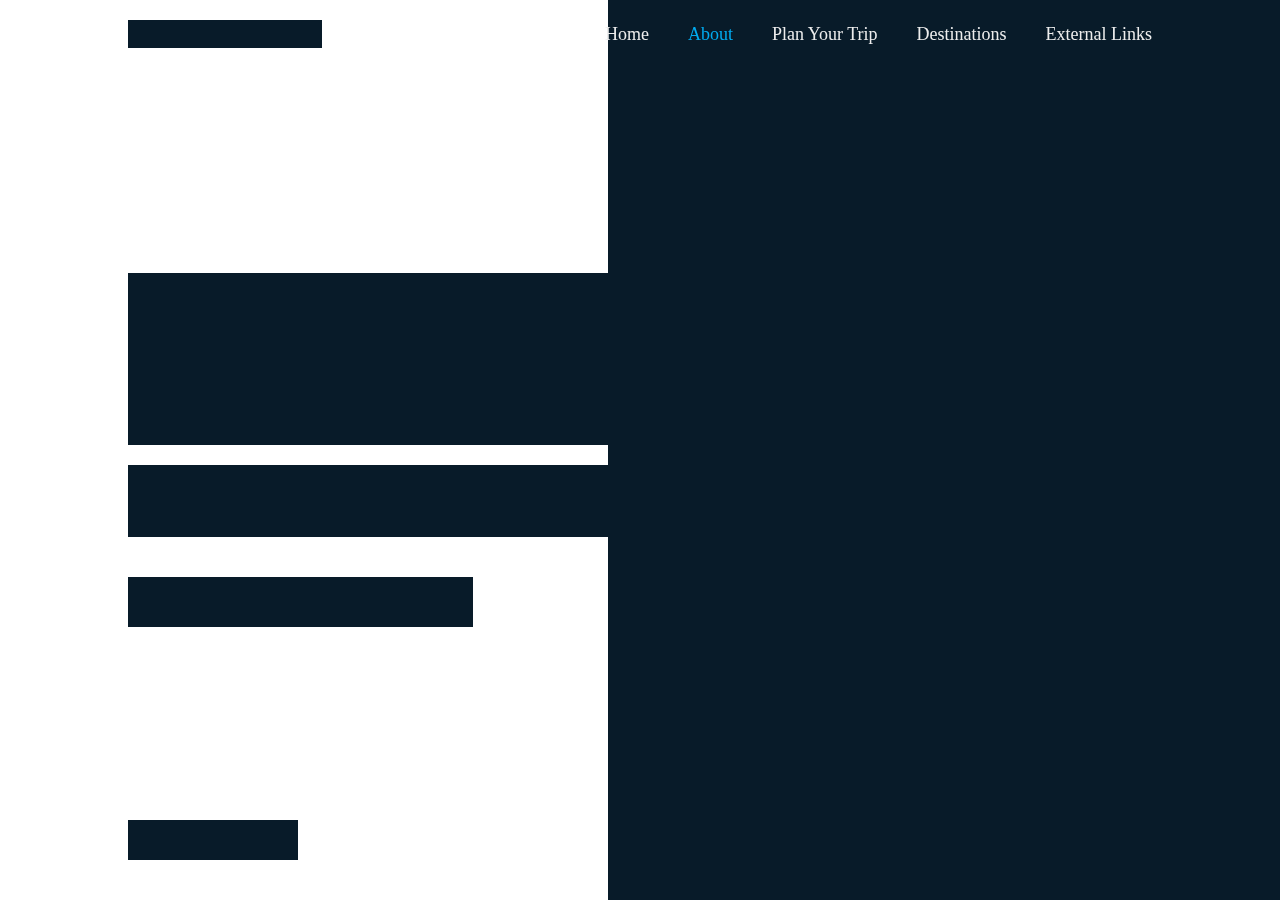
==== about.html @ 4567bcb5 "Add files via upload" ====
<!DOCTYPE html>
<html lang="en">

<head>
  <meta charset="UTF-8" />
  <meta http-equiv="X-UA-Compatible" content="IE=edge" />
  <meta name="viewport" content="width=device-width, initial-scale=1.0" />
  <title>Personal Portfolio</title>
  <link rel="stylesheet" href="style.css" />
  <link href="https://unpkg.com/boxicons@2.1.4/css/boxicons.min.css" rel="stylesheet">
</head>

<body>
  <header class="header">
    <a href="#" class="logo">Travel Adventure.</a>
    <nav class="navbar">
      <a href="#" >Home</a>
      <a href="#"class="active">About</a>
      <a href="#">Plan Your Trip</a>
      <a href="#">Destinations</a>
      <a href="#">External Links</a>

    </nav>
  </header>
  <section class="home">
    <div class="home-content">
      <h1>Welcome to Travel Adventure</h1>
      <h3>Your One-Stop Travel Guide</h3>
      <p>
        Discover your next adventure with our comprehensive travel guides, offering expert tips, detailed itineraries,
        and insider recommendations for destinations around the world. Whether you're exploring bustling cities or
        hidden gems, we help you plan unforgettable trips with ease.
      </p>
      <div class="btn-box">
        <a href="#">Plan Your Trip</a>
        <a href="#">Learn More</a>
      </div>
    </div>
    <div class="home-sci">
      <a href="#"><i class='bx bxl-facebook'></i></a>
      <a href="#"><i class='bx bxl-twitter'></i></a>
      <a href="#"><i class='bx bxl-linkedin'></i></a>
    </div>
    <span class="home-imgHover"></span>
  </section>
</body>

</html>
---- style.css ----
/* body {
    font-family: Arial, sans-serif;
}

.banner {
    text-align: center;
    padding: 20px;
    background-color: #f8f9fa;
}

nav {
    background-color: #007bff;
}

.navbar-nav .nav-link {
    color: white !important;
}

footer {
    text-align: center;
    padding: 10px;
    background-color: #f8f9fa;
}

footer p {
    margin: 0;
}

@media (max-width: 768px) {
    .navbar-nav {
        text-align: center;
    }
} */
@import url("https://fonts.googleapis.com/css2?family=Poppins:wght@300;400;50;600;700;800;900&display=swap");
* {
    margin: 0;
    padding: 0;
    box-sizing: border-box;
    font-family: 'Poppins' + sans-serif;
}
body{
    color: #ededed
}
.header {
    position: fixed;
    top: 0;
    left: 0;
    width: 100%;
    padding: 20px 10%;
    background-color: transparent;
    display: flex;
    justify-content: space-between;
    align-items: center;
    z-index: 100;
}
.logo{
    position: relative;
    font-size: 25px;
    color: #ededed;
    text-decoration: none;
    font-weight: 600;
}
.logo::before{
    content: '';
    position: absolute;
    top: 0;
    right: 0;
    width: 100%;
    height: 100%;
    background: #081b29;
    animation: showRight 1s ease forwards;
    animation-delay: .4s;
}
.navbar a{
    font-size: 18px;
    color: #ededed;
    text-decoration: none;
    font-weight: 500;
    margin-left: 35px;
    transition: .3s;
}
.navbar a:hover ,
.navbar a.active{
    color: #00abf0;
}
.home{
height: 100vh;
background: url('home.png') no-repeat;
background-size: cover;
background-position: center;
display: flex;
align-items: center;
padding: 0 10%;
}
.home-content{
    max-width: 600px;
}
.home-content h1{
    position: relative;
    font-size: 56px;
    font-weight: 700;
    line-height: 1.2;
}
.home h1::before{
    content: '';
    position: absolute;
    top: 0;
    right: 0;
    width: 100%;
    height: 100%;
    background: #081b29;
    animation: showRight 1s ease forwards;
    animation-delay: 1s;
}
.home-content h3{
    position: relative;
    font-size: 32px;
    font-weight: 700;
    color: #00abf0;
}
.home h3::before{
    content: '';
    position: absolute;
    top: 0;
    right: 0;
    width: 100%;
    height: 100%;
    background: #081b29;
    animation: showRight 1s ease forwards;
    animation-delay: 1.3s;
}
.home-content p{
    position: relative;
    font-size: 16px;
    margin: 20px 0 40px;
}
.home p::before{
    content: '';
    position: absolute;
    top: 0;
    right: 0;
    width: 100%;
    height: 100%;
    background: #081b29;
    animation: showRight 1s ease forwards;
    animation-delay: 1.6s;
}
.home-content .btn-box{
    position: relative;
    display: flex;
    justify-content: space-between;
    width: 345px;
    height: 50px;
}
.home .btn-box::before{
    content: '';
    position: absolute;
    top: 0;
    right: 0;
    width: 100%;
    height: 100%;
    background: #081b29;
    animation: showRight 1s ease forwards;
    animation-delay: 1.9s;
    z-index: 2;
}
.btn-box a{
    position: relative;
    display: inline-flex;
    justify-content: center;
    align-items: center;
    width: 150px;
    height: 100%;
    background: #00abf0;
    border: 2px solid #00abf0;
    border-radius: 8px;
    font-size: 19px;
    color:#081b29;
    text-decoration: none;
    font-weight: 600;
    letter-spacing: 1px;
    z-index: 1;
    overflow: hidden;
    transition: .5s;
}
.btn-box a:hover{
    color: #00abf0
}
.btn-box a:nth-child(2){
    background: #081b29;
    color: #00abf0;
}
.btn-box a:nth-child(2):hover{
    color:#081b29
}
.btn-box a:nth-child(2)::before{
    background: #00abf0;
}
.btn-box a::before{
    content: '';
    position: absolute;
    top: 0;
    left: 0;
    width: 0;
    height: 100%;
    background-color: #081b29;
    z-index: -1;
    transition: .5s;
}
.btn-box a:hover::before{
    width: 100%;
}
.home-sci{
    position: absolute;
    bottom: 40px;
    width: 170px;
    display: flex;
    justify-content:space-between ;
}
.home-sci::before{
    content: '';
    position: absolute;
    top: 0;
    right: 0;
    width: 100%;
    height: 100%;
    background: #081b29;
    animation: showRight 1s ease forwards;
    animation-delay: 2.5s;
    z-index: 2;
}
.home-sci a {
    position: relative;
    display: inline-flex;
    justify-content: center;
    align-items: center;
    width: 40px;
    height: 40px;
    background: transparent;
    border: 2px solid #00abf0;
    border-radius: 50%;
    font-size: 20px;
    color: #00abf0;
    text-decoration: none;
    z-index: 1;
    overflow: hidden;
    transition: .5s;
}
.home-sci a:hover {
    color: #081b29;
}
.home-sci a::before {
    content: '';
    position: absolute;
    top: 0;
    left: 0;
    width: 0;
    height: 100%;
    background: #00abf0;
    z-index: -1;
    transition: .5s;
}
.home-sci a:hover::before{
    width: 100%;
}
.home-imgHover{
    position: absolute;
    top: 0;
    right: 0;
    width: 560px;
    height: 100%;
    background: transparent;
    transition: 3s;
}
.home-imgHover:hover{
    background: #081b29;
    opacity: .8;
}
.home-imgHover::after{
    content: '';
    position: absolute;
    top: 0;
    right: 0;
    width: 120%;
    height: 100%;
    background: #081b29;
    animation: showRight 1s ease forwards;
    animation-delay: 3s;
}
@keyframes showRight{
    100%{
        width: 0;
    }
}
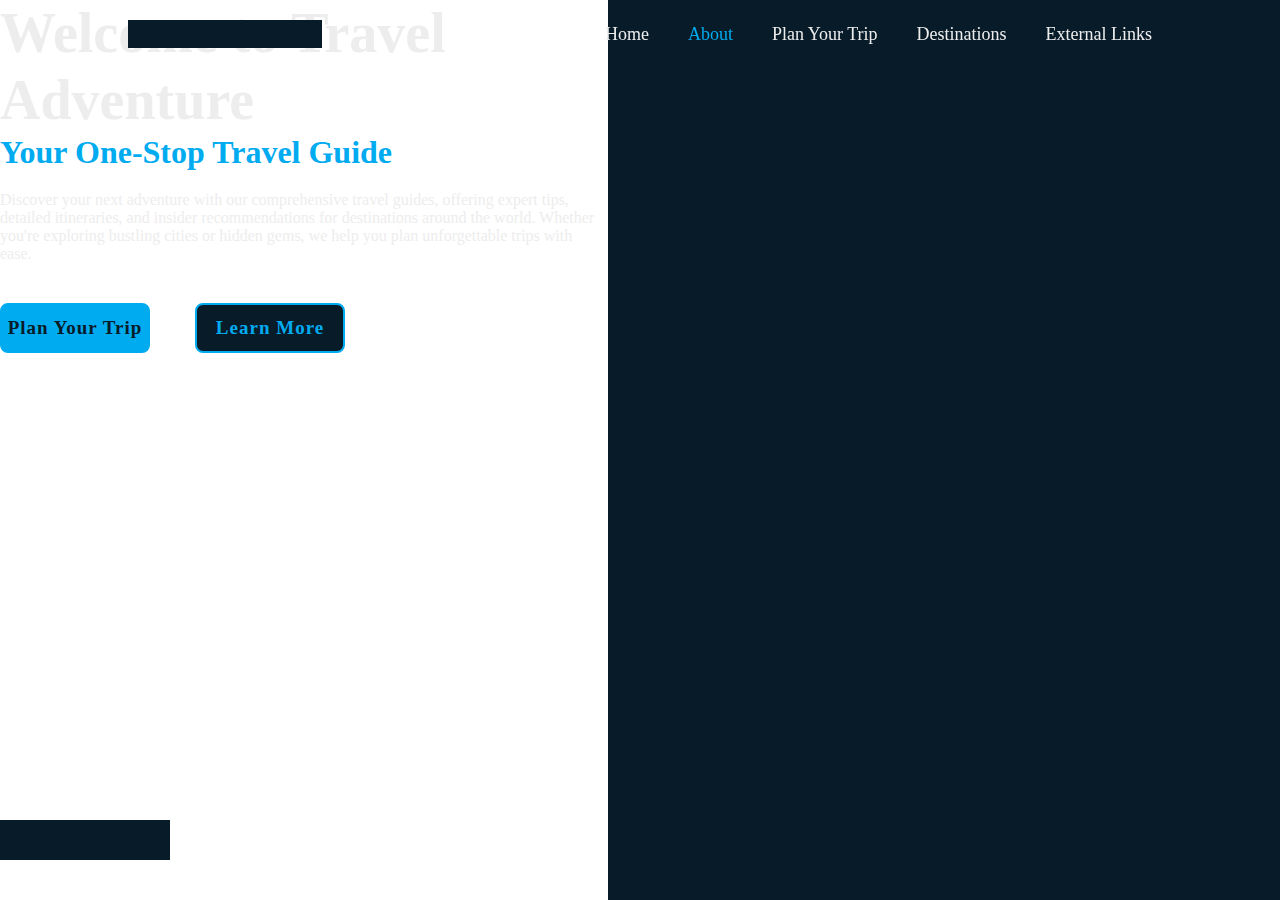
==== commit 04dd16b5: "Add files via upload" ====
--- a/about.html
+++ b/about.html
@@ -14,15 +14,15 @@
   <header class="header">
     <a href="#" class="logo">Travel Adventure.</a>
     <nav class="navbar">
-      <a href="#" >Home</a>
-      <a href="#"class="active">About</a>
-      <a href="#">Plan Your Trip</a>
-      <a href="#">Destinations</a>
-      <a href="#">External Links</a>
+      <a href="index.html" >Home</a>
+      <a href="about.html"class="active">About</a>
+      <a href="form.html">Plan Your Trip</a>
+      <a href="table.html">Destinations</a>
+      <a href="link.html">External Links</a>
 
     </nav>
   </header>
-  <section class="home">
+  <section class="about">
     <div class="home-content">
       <h1>Welcome to Travel Adventure</h1>
       <h3>Your One-Stop Travel Guide</h3>
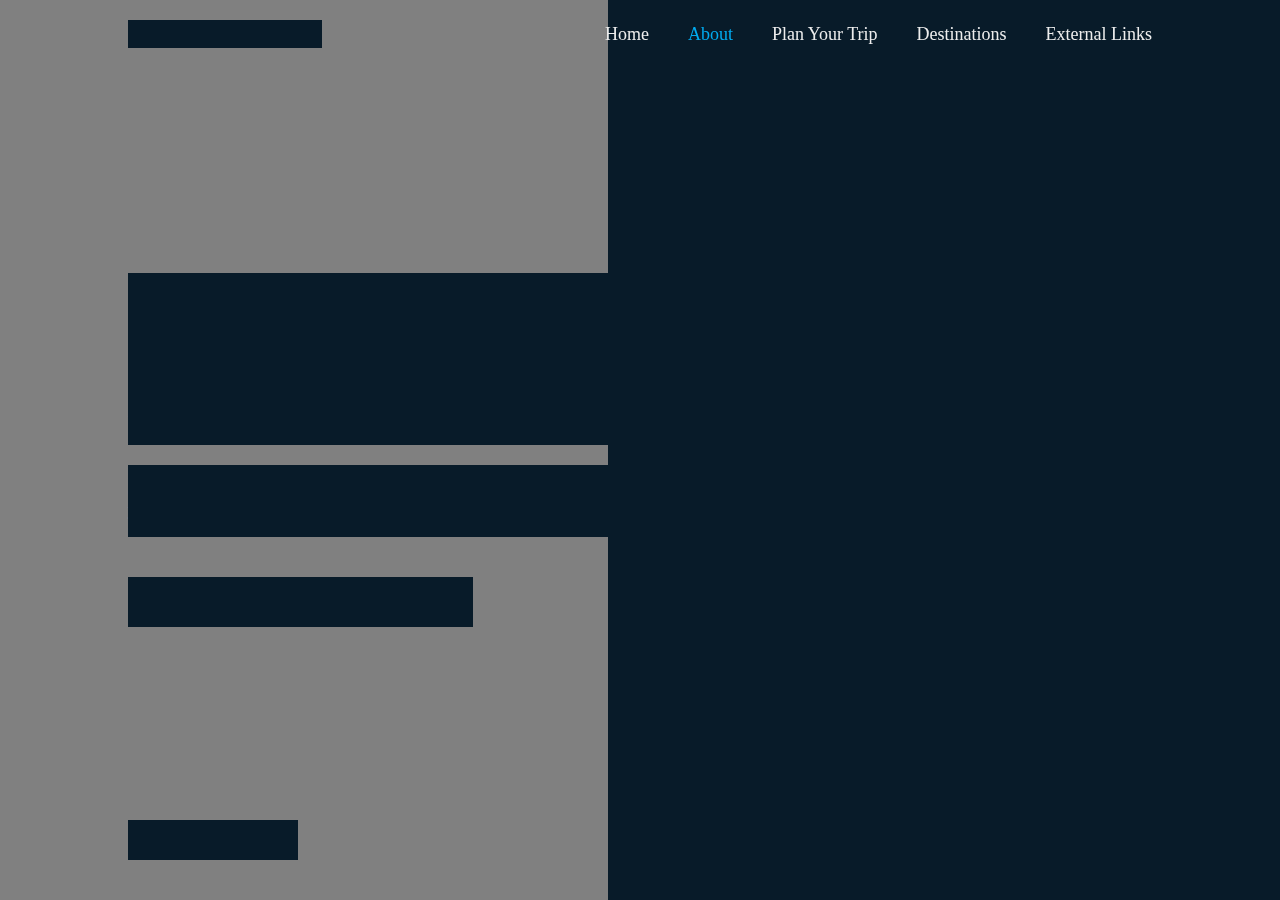
==== commit 631a431d: "Logo to homepage navbar" ====
--- a/about.html
+++ b/about.html
@@ -5,25 +5,24 @@
   <meta charset="UTF-8" />
   <meta http-equiv="X-UA-Compatible" content="IE=edge" />
   <meta name="viewport" content="width=device-width, initial-scale=1.0" />
-  <title>Personal Portfolio</title>
+  <title>About</title>
   <link rel="stylesheet" href="style.css" />
   <link href="https://unpkg.com/boxicons@2.1.4/css/boxicons.min.css" rel="stylesheet">
 </head>
 
 <body>
   <header class="header">
-    <a href="#" class="logo">Travel Adventure.</a>
+    <a href="index.html" class="logo">Travel Adventure.</a>
     <nav class="navbar">
-      <a href="index.html" >Home</a>
-      <a href="about.html"class="active">About</a>
+      <a href="index.html">Home</a>
+      <a href="about.html" class="active">About</a>
       <a href="form.html">Plan Your Trip</a>
       <a href="table.html">Destinations</a>
       <a href="link.html">External Links</a>
-
     </nav>
-  </header>
+</header>
   <section class="about">
-    <div class="home-content">
+    <div class="about-content">
       <h1>Welcome to Travel Adventure</h1>
       <h3>Your One-Stop Travel Guide</h3>
       <p>
--- a/style.css
+++ b/style.css
@@ -92,6 +92,7 @@
 align-items: center;
 padding: 0 10%;
 }
+
 .home-content{
     max-width: 600px;
 }
@@ -183,41 +184,97 @@
     overflow: hidden;
     transition: .5s;
 }
-.btn-box a:hover{
-    color: #00abf0
-}
-.btn-box a:nth-child(2){
-    background: #081b29;
-    color: #00abf0;
-}
-.btn-box a:nth-child(2):hover{
-    color:#081b29
-}
-.btn-box a:nth-child(2)::before{
-    background: #00abf0;
-}
-.btn-box a::before{
-    content: '';
-    position: absolute;
-    top: 0;
-    left: 0;
-    width: 0;
-    height: 100%;
-    background-color: #081b29;
-    z-index: -1;
-    transition: .5s;
-}
-.btn-box a:hover::before{
-    width: 100%;
-}
-.home-sci{
+
+
+.about{
+    height: 100vh;
+    background: gray;
+    background-size: cover;
+    background-position: center;
+    display: flex;
+    align-items: center;
+    padding: 0 10%;
+    }
+ .about-content{
+    max-width: 600px;
+ }
+ .about-content h1{
+    position: relative;
+    font-size: 56px;
+    font-weight: 700;
+    line-height: 1.2;
+ }
+ .about h1::before{
+    content: '';
+    position: absolute;
+    top: 0;
+    right: 0;
+    width: 100%;
+    height: 100%;
+    background: #081b29;
+    animation: showRight 1s ease forwards;
+    animation-delay: 1s;
+ }
+ .about-content h3{
+    position: relative;
+    font-size: 32px;
+    font-weight: 700;
+    color: #00abf0;
+ }
+ .about h3::before{
+    content: '';
+    position: absolute;
+    top: 0;
+    right: 0;
+    width: 100%;
+    height: 100%;
+    background: #081b29;
+    animation: showRight 1s ease forwards;
+    animation-delay: 1.3s;
+ }
+ .about-content p{
+    position: relative;
+    font-size: 16px;
+    margin: 20px 0 40px;
+ }
+ .about p::before{
+    content: '';
+    position: absolute;
+    top: 0;
+    right: 0;
+    width: 100%;
+    height: 100%;
+    background: #081b29;
+    animation: showRight 1s ease forwards;
+    animation-delay: 1.6s;
+ }
+ .about-content .btn-box{
+    position: relative;
+    display: flex;
+    justify-content: space-between;
+    width: 345px;
+    height: 50px;
+ }
+ .about .btn-box::before{
+    content: '';
+    position: absolute;
+    top: 0;
+    right: 0;
+    width: 100%;
+    height: 100%;
+    background: #081b29;
+    animation: showRight 1s ease forwards;
+    animation-delay: 1.9s;
+    z-index: 2;
+ }
+ .about-sci{
     position: absolute;
     bottom: 40px;
     width: 170px;
     display: flex;
     justify-content:space-between ;
-}
-.home-sci::before{
+ }
+ .about-sci::before{
     content: '';
     position: absolute;
     top: 0;
@@ -228,8 +285,8 @@
     animation: showRight 1s ease forwards;
     animation-delay: 2.5s;
     z-index: 2;
-}
-.home-sci a {
+ }
+ .about-sci a {
     position: relative;
     display: inline-flex;
     justify-content: center;
@@ -245,6 +302,112 @@
     z-index: 1;
     overflow: hidden;
     transition: .5s;
+ }
+ .about-sci a:hover {
+    color: #081b29;
+ }
+ .about-sci a::before {
+    content: '';
+    position: absolute;
+    top: 0;
+    left: 0;
+    width: 0;
+    height: 100%;
+    background: #00abf0;
+    z-index: -1;
+    transition: .5s;
+ }
+ .about-sci a:hover::before{
+    width: 100%;
+ }
+ .about-imgHover{
+    position: absolute;
+    top: 0;
+    right: 0;
+    width: 560px;
+    height: 100%;
+    background: transparent;
+    transition: 3s;
+ }
+ .about-imgHover:hover{
+    background: #081b29;
+    opacity: .8;
+ }
+ .about-imgHover::after{
+    content: '';
+    position: absolute;
+    top: 0;
+    right: 0;
+    width: 120%;
+    height: 100%;
+    background: #081b29;
+    animation: showRight 1s ease forwards;
+    animation-delay: 3s;
+ }
+ 
+ 
+.btn-box a:hover{
+    color: #00abf0
+}
+.btn-box a:nth-child(2){
+    background: #081b29;
+    color: #00abf0;
+}
+.btn-box a:nth-child(2):hover{
+    color:#081b29
+}
+.btn-box a:nth-child(2)::before{
+    background: #00abf0;
+}
+.btn-box a::before{
+    content: '';
+    position: absolute;
+    top: 0;
+    left: 0;
+    width: 0;
+    height: 100%;
+    background-color: #081b29;
+    z-index: -1;
+    transition: .5s;
+}
+.btn-box a:hover::before{
+    width: 100%;
+}
+.home-sci{
+    position: absolute;
+    bottom: 40px;
+    width: 170px;
+    display: flex;
+    justify-content:space-between ;
+}
+.home-sci::before{
+    content: '';
+    position: absolute;
+    top: 0;
+    right: 0;
+    width: 100%;
+    height: 100%;
+    background: #081b29;
+    animation: showRight 1s ease forwards;
+    animation-delay: 2.5s;
+    z-index: 2;
+}
+.home-sci a {
+    position: relative;
+    display: inline-flex;
+    justify-content: center;
+    align-items: center;
+    width: 40px;
+    height: 40px;
+    background: transparent;
+    border: 2px solid #00abf0;
+    border-radius: 50%;
+    font-size: 20px;
+    color: #00abf0;
+    text-decoration: none;
+    z-index: 1;
+    overflow: hidden;
+    transition: .5s;
 }
 .home-sci a:hover {
     color: #081b29;
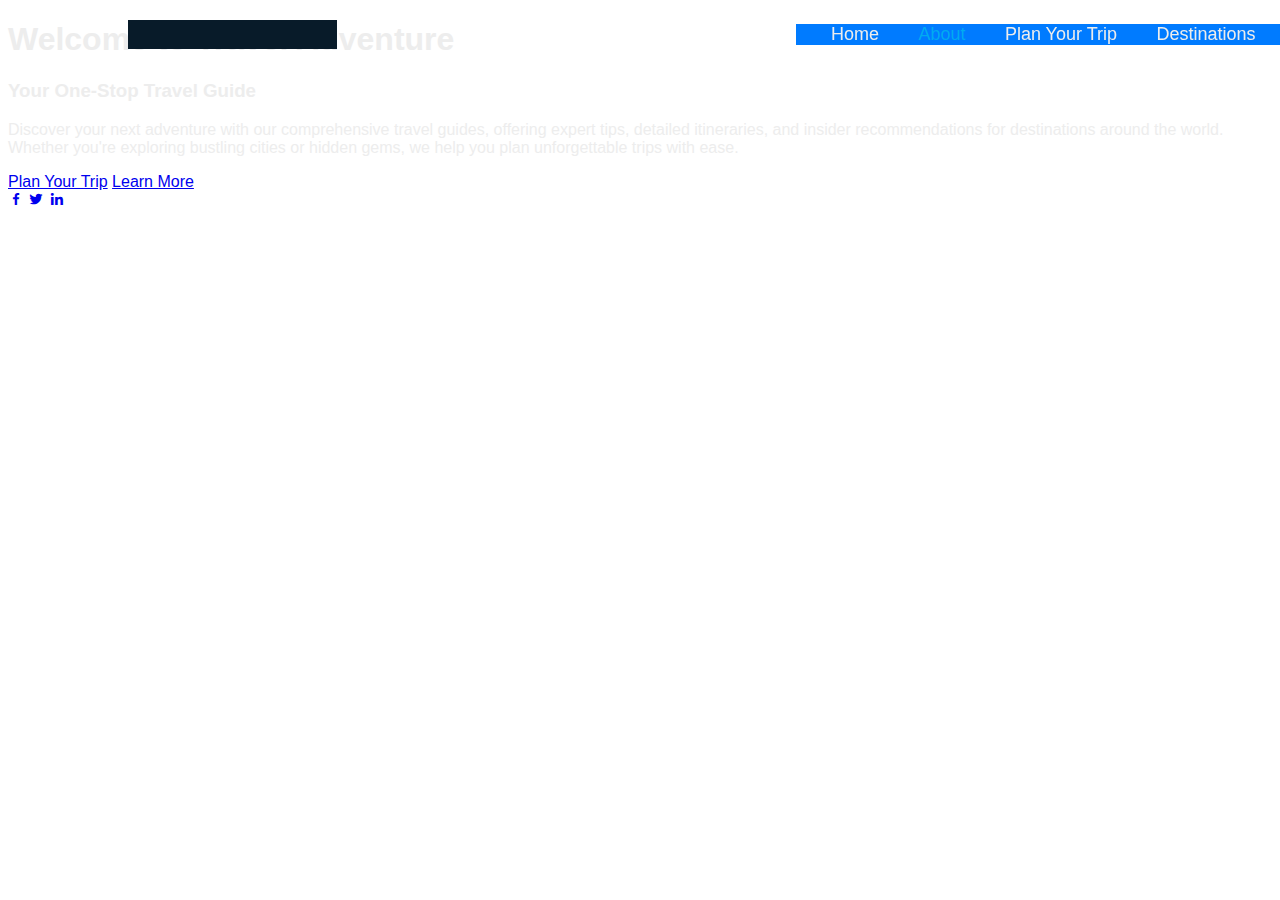
==== commit ae0467da: "Update about.html" ====
--- a/about.html
+++ b/about.html
@@ -6,7 +6,7 @@
   <meta http-equiv="X-UA-Compatible" content="IE=edge" />
   <meta name="viewport" content="width=device-width, initial-scale=1.0" />
   <title>About</title>
-  <link rel="stylesheet" href="style.css" />
+  <link rel="stylesheet" href="styles.css" />
   <link href="https://unpkg.com/boxicons@2.1.4/css/boxicons.min.css" rel="stylesheet">
 </head>
 
@@ -44,4 +44,4 @@
   </section>
 </body>
 
-</html>+</html>
--- a/styles.css
+++ b/styles.css
@@ -0,0 +1,86 @@
+
+ body {
+    font-family: Arial, sans-serif;
+}
+
+.banner {
+    text-align: center;
+    padding: 20px;
+    background-color: #f8f9fa;
+}
+
+nav {
+    background-color: #007bff;
+}
+
+.navbar-nav .nav-link {
+    color: white !important;
+}
+
+footer {
+    text-align: center;
+    padding: 10px;
+    background-color: #f8f9fa;
+}
+
+footer p {
+    margin: 0;
+}
+
+@media (max-width: 768px) {
+    .navbar-nav {
+        text-align: center;
+    }
+} */
+@import url("https://fonts.googleapis.com/css2?family=Poppins:wght@300;400;50;600;700;800;900&display=swap");
+* {
+    margin: 0;
+    padding: 0;
+    box-sizing: border-box;
+    font-family: 'Poppins' + sans-serif;
+}
+body{
+    color: #ededed
+}
+.header {
+    position: fixed;
+    top: 0;
+    left: 0;
+    width: 100%;
+    padding: 20px 10%;
+    background-color: transparent;
+    display: flex;
+    justify-content: space-between;
+    align-items: center;
+    z-index: 100;
+}
+.logo{
+    position: relative;
+    font-size: 25px;
+    color: #ededed;
+    text-decoration: none;
+    font-weight: 600;
+}
+.logo::before{
+    content: '';
+    position: absolute;
+    top: 0;
+    right: 0;
+    width: 100%;
+    height: 100%;
+    background: #081b29;
+    animation: showRight 1s ease forwards;
+    animation-delay: .4s;
+}
+.navbar a{
+    font-size: 18px;
+    color: #ededed;
+    text-decoration: none;
+    font-weight: 500;
+    margin-left: 35px;
+    transition: .3s;
+}
+.navbar a:hover ,
+.navbar a.active{
+    color: #00abf0;
+}
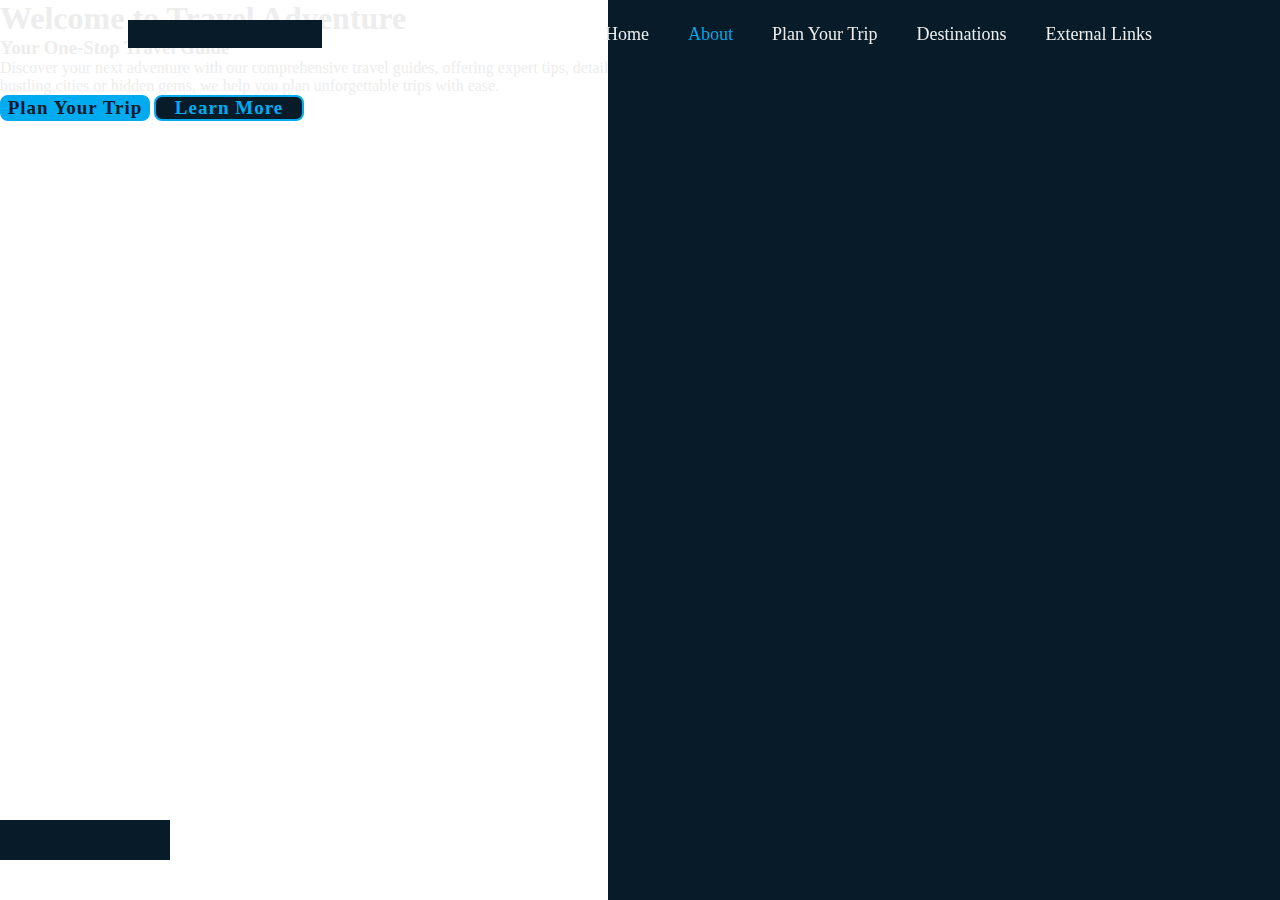
==== commit eb196542: "Update about.html" ====
--- a/about.html
+++ b/about.html
@@ -6,7 +6,7 @@
   <meta http-equiv="X-UA-Compatible" content="IE=edge" />
   <meta name="viewport" content="width=device-width, initial-scale=1.0" />
   <title>About</title>
-  <link rel="stylesheet" href="styles.css" />
+  <link rel="stylesheet" href="style.css" />
   <link href="https://unpkg.com/boxicons@2.1.4/css/boxicons.min.css" rel="stylesheet">
 </head>
 
--- a/style.css
+++ b/style.css
@@ -0,0 +1,262 @@
+
+@import url("https://fonts.googleapis.com/css2?family=Poppins:wght@300;400;50;600;700;800;900&display=swap");
+* {
+    margin: 0;
+    padding: 0;
+    box-sizing: border-box;
+    font-family: 'Poppins' + sans-serif;
+}
+body{
+    color: #ededed
+}
+.header {
+    position: fixed;
+    top: 0;
+    left: 0;
+    width: 100%;
+    padding: 20px 10%;
+    background-color: transparent;
+    display: flex;
+    justify-content: space-between;
+    align-items: center;
+    z-index: 100;
+}
+.logo{
+    position: relative;
+    font-size: 25px;
+    color: #ededed;
+    text-decoration: none;
+    font-weight: 600;
+}
+.logo::before{
+    content: '';
+    position: absolute;
+    top: 0;
+    right: 0;
+    width: 100%;
+    height: 100%;
+    background: #081b29;
+    animation: showRight 1s ease forwards;
+    animation-delay: .4s;
+}
+.navbar a{
+    font-size: 18px;
+    color: #ededed;
+    text-decoration: none;
+    font-weight: 500;
+    margin-left: 35px;
+    transition: .3s;
+}
+.navbar a:hover ,
+.navbar a.active{
+    color: #00abf0;
+}
+.home{
+height: 100vh;
+background: url('home.png') no-repeat;
+background-size: cover;
+background-position: center;
+display: flex;
+align-items: center;
+padding: 0 10%;
+}
+.home-content{
+    max-width: 600px;
+}
+.home-content h1{
+    position: relative;
+    font-size: 56px;
+    font-weight: 700;
+    line-height: 1.2;
+}
+.home h1::before{
+    content: '';
+    position: absolute;
+    top: 0;
+    right: 0;
+    width: 100%;
+    height: 100%;
+    background: #081b29;
+    animation: showRight 1s ease forwards;
+    animation-delay: 1s;
+}
+.home-content h3{
+    position: relative;
+    font-size: 32px;
+    font-weight: 700;
+    color: #00abf0;
+}
+.home h3::before{
+    content: '';
+    position: absolute;
+    top: 0;
+    right: 0;
+    width: 100%;
+    height: 100%;
+    background: #081b29;
+    animation: showRight 1s ease forwards;
+    animation-delay: 1.3s;
+}
+.home-content p{
+    position: relative;
+    font-size: 16px;
+    margin: 20px 0 40px;
+}
+.home p::before{
+    content: '';
+    position: absolute;
+    top: 0;
+    right: 0;
+    width: 100%;
+    height: 100%;
+    background: #081b29;
+    animation: showRight 1s ease forwards;
+    animation-delay: 1.6s;
+}
+.home-content .btn-box{
+    position: relative;
+    display: flex;
+    justify-content: space-between;
+    width: 345px;
+    height: 50px;
+}
+.home .btn-box::before{
+    content: '';
+    position: absolute;
+    top: 0;
+    right: 0;
+    width: 100%;
+    height: 100%;
+    background: #081b29;
+    animation: showRight 1s ease forwards;
+    animation-delay: 1.9s;
+    z-index: 2;
+}
+.btn-box a{
+    position: relative;
+    display: inline-flex;
+    justify-content: center;
+    align-items: center;
+    width: 150px;
+    height: 100%;
+    background: #00abf0;
+    border: 2px solid #00abf0;
+    border-radius: 8px;
+    font-size: 19px;
+    color:#081b29;
+    text-decoration: none;
+    font-weight: 600;
+    letter-spacing: 1px;
+    z-index: 1;
+    overflow: hidden;
+    transition: .5s;
+}
+.btn-box a:hover{
+    color: #00abf0
+}
+.btn-box a:nth-child(2){
+    background: #081b29;
+    color: #00abf0;
+}
+.btn-box a:nth-child(2):hover{
+    color:#081b29
+}
+.btn-box a:nth-child(2)::before{
+    background: #00abf0;
+}
+.btn-box a::before{
+    content: '';
+    position: absolute;
+    top: 0;
+    left: 0;
+    width: 0;
+    height: 100%;
+    background-color: #081b29;
+    z-index: -1;
+    transition: .5s;
+}
+.btn-box a:hover::before{
+    width: 100%;
+}
+.home-sci{
+    position: absolute;
+    bottom: 40px;
+    width: 170px;
+    display: flex;
+    justify-content:space-between ;
+}
+.home-sci::before{
+    content: '';
+    position: absolute;
+    top: 0;
+    right: 0;
+    width: 100%;
+    height: 100%;
+    background: #081b29;
+    animation: showRight 1s ease forwards;
+    animation-delay: 2.5s;
+    z-index: 2;
+}
+.home-sci a {
+    position: relative;
+    display: inline-flex;
+    justify-content: center;
+    align-items: center;
+    width: 40px;
+    height: 40px;
+    background: transparent;
+    border: 2px solid #00abf0;
+    border-radius: 50%;
+    font-size: 20px;
+    color: #00abf0;
+    text-decoration: none;
+    z-index: 1;
+    overflow: hidden;
+    transition: .5s;
+}
+.home-sci a:hover {
+    color: #081b29;
+}
+.home-sci a::before {
+    content: '';
+    position: absolute;
+    top: 0;
+    left: 0;
+    width: 0;
+    height: 100%;
+    background: #00abf0;
+    z-index: -1;
+    transition: .5s;
+}
+.home-sci a:hover::before{
+    width: 100%;
+}
+.home-imgHover{
+    position: absolute;
+    top: 0;
+    right: 0;
+    width: 560px;
+    height: 100%;
+    background: transparent;
+    transition: 3s;
+}
+.home-imgHover:hover{
+    background: #081b29;
+    opacity: .8;
+}
+.home-imgHover::after{
+    content: '';
+    position: absolute;
+    top: 0;
+    right: 0;
+    width: 120%;
+    height: 100%;
+    background: #081b29;
+    animation: showRight 1s ease forwards;
+    animation-delay: 3s;
+}
+@keyframes showRight{
+    100%{
+        width: 0;
+    }
+}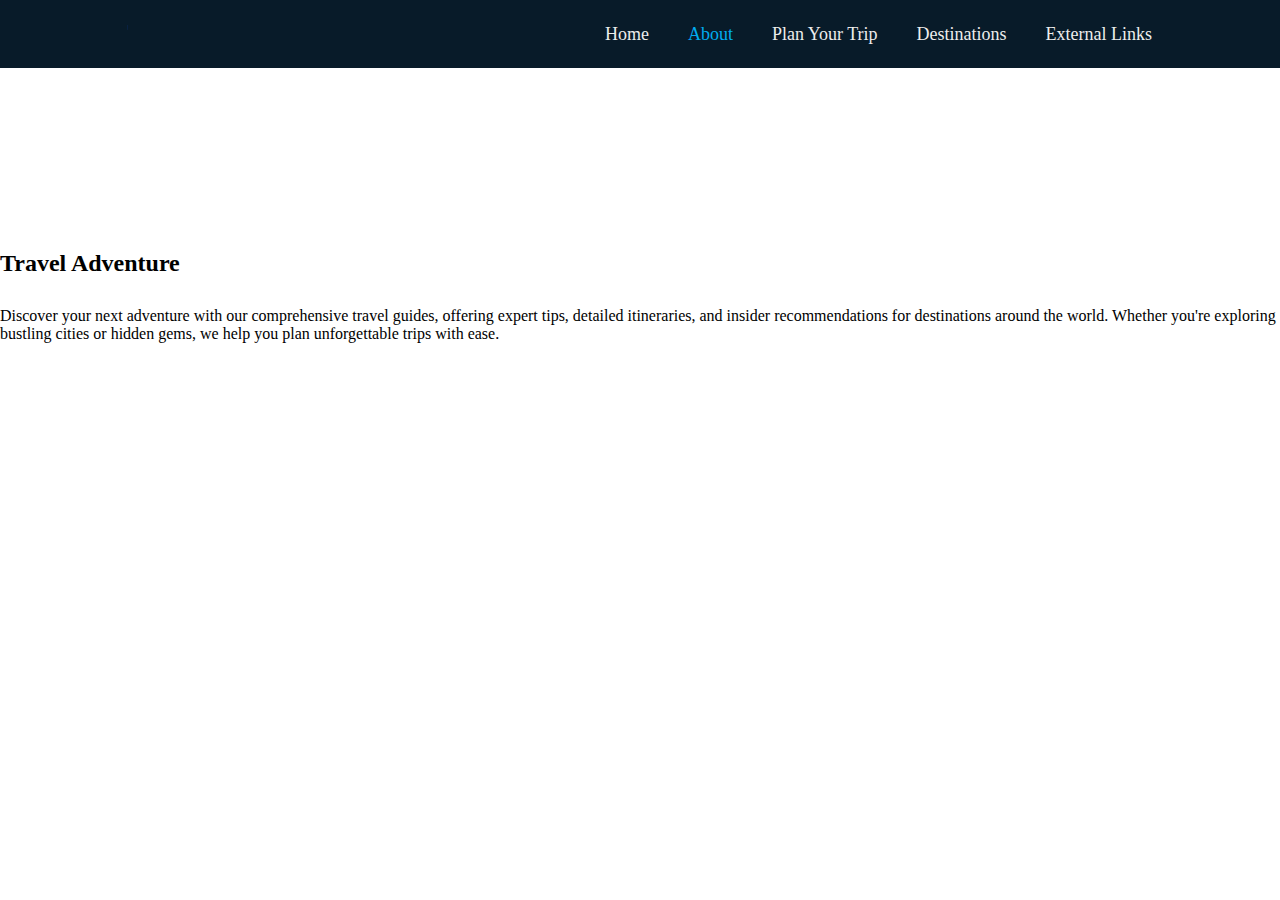
==== commit 3a72da27: "Add files via upload" ====
--- a/about.html
+++ b/about.html
@@ -11,7 +11,7 @@
 </head>
 
 <body>
-  <header class="header">
+  <header class="header"style="background-color: #081b29;">
     <a href="index.html" class="logo">Travel Adventure.</a>
     <nav class="navbar">
       <a href="index.html">Home</a>
@@ -21,27 +21,17 @@
       <a href="link.html">External Links</a>
     </nav>
 </header>
-  <section class="about">
+  <section class="about"style=" padding-top:250px">
     <div class="about-content">
-      <h1>Welcome to Travel Adventure</h1>
-      <h3>Your One-Stop Travel Guide</h3>
-      <p>
+      <h2 style="color:black">Travel Adventure</h1>
+      <p style="color:black; padding-top: 30px;">
         Discover your next adventure with our comprehensive travel guides, offering expert tips, detailed itineraries,
         and insider recommendations for destinations around the world. Whether you're exploring bustling cities or
         hidden gems, we help you plan unforgettable trips with ease.
       </p>
-      <div class="btn-box">
-        <a href="#">Plan Your Trip</a>
-        <a href="#">Learn More</a>
-      </div>
-    </div>
-    <div class="home-sci">
-      <a href="#"><i class='bx bxl-facebook'></i></a>
-      <a href="#"><i class='bx bxl-twitter'></i></a>
-      <a href="#"><i class='bx bxl-linkedin'></i></a>
-    </div>
-    <span class="home-imgHover"></span>
+
+    
   </section>
 </body>
 
-</html>
+</html>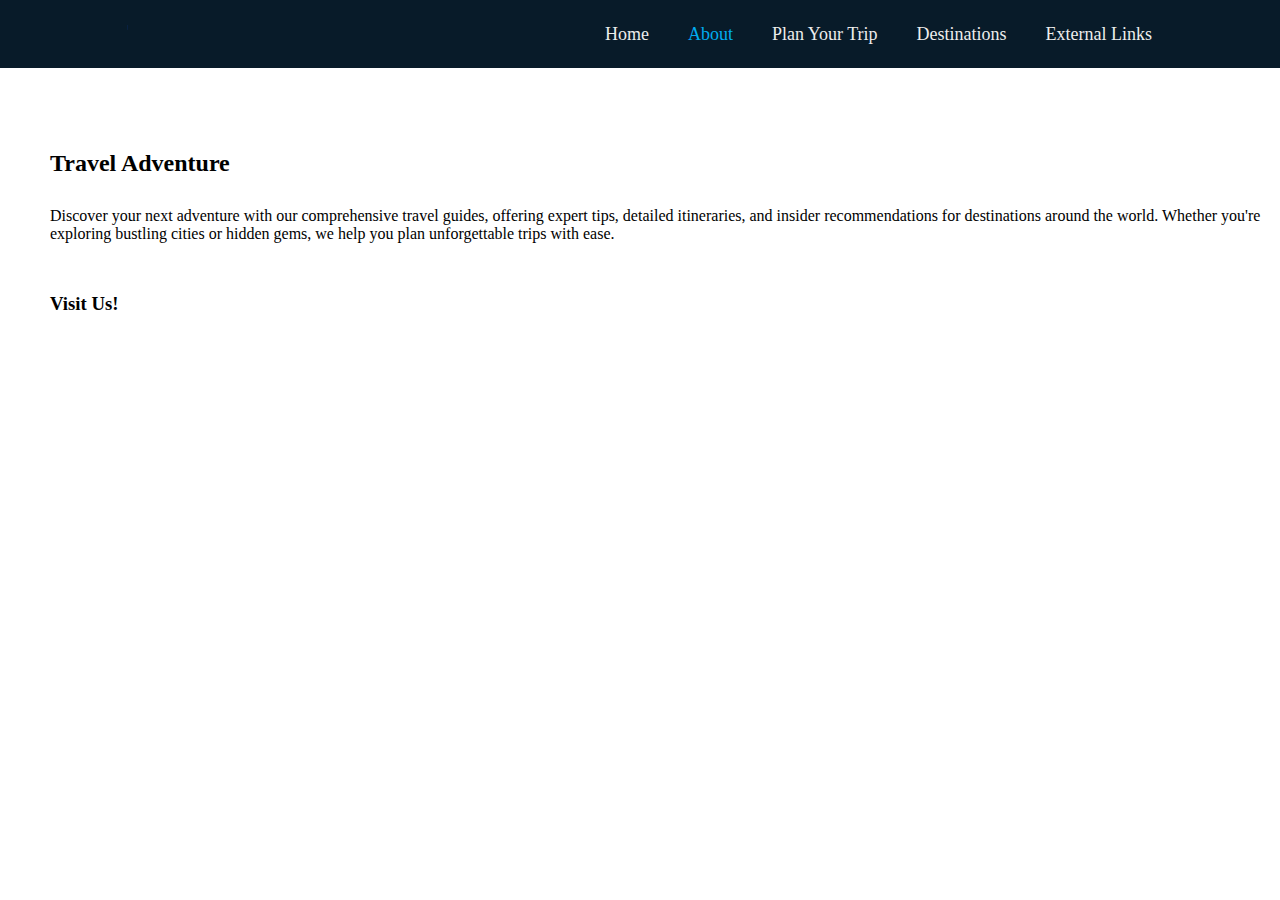
==== commit 219ddc4c: "Padding +other formatting" ====
--- a/about.html
+++ b/about.html
@@ -10,8 +10,9 @@
   <link href="https://unpkg.com/boxicons@2.1.4/css/boxicons.min.css" rel="stylesheet">
 </head>
 
-<body>
-  <header class="header"style="background-color: #081b29;">
+<body style=" padding-left: 50px">
+  
+  <header class="header" style="background-color: #081b29;">
     <a href="index.html" class="logo">Travel Adventure.</a>
     <nav class="navbar">
       <a href="index.html">Home</a>
@@ -20,18 +21,23 @@
       <a href="table.html">Destinations</a>
       <a href="link.html">External Links</a>
     </nav>
-</header>
-  <section class="about"style=" padding-top:250px">
+  </header>
+  <section class="about" style=" padding-top:150px">
     <div class="about-content">
       <h2 style="color:black">Travel Adventure</h1>
-      <p style="color:black; padding-top: 30px;">
-        Discover your next adventure with our comprehensive travel guides, offering expert tips, detailed itineraries,
-        and insider recommendations for destinations around the world. Whether you're exploring bustling cities or
-        hidden gems, we help you plan unforgettable trips with ease.
-      </p>
+        <p style="color:black; padding-top: 30px;">
+          Discover your next adventure with our comprehensive travel guides, offering expert tips, detailed itineraries,
+          and insider recommendations for destinations around the world. Whether you're exploring bustling cities or
+          hidden gems, we help you plan unforgettable trips with ease.
+        </p>
 
-    
+
   </section>
+  <h3 style="color: black; padding-top: 50px; padding-bottom:30px">Visit Us!</h3>
+  <iframe
+    src="https://www.google.com/maps/embed?pb=!1m18!1m12!1m3!1d774392.2835703744!2d-74.63772644668701!3d40.69666149000709!2m3!1f0!2f0!3f0!3m2!1i1024!2i768!4f13.1!3m3!1m2!1s0x89c24fa5d33f083b%3A0xc80b8f06e177fe62!2sNew%20York%2C%20NY!5e0!3m2!1sen!2sus!4v1734464763484!5m2!1sen!2sus"
+    width=auto height="200" style="border:0;" allowfullscreen="" loading="lazy"
+    referrerpolicy="no-referrer-when-downgrade"></iframe>
 </body>
 
 </html>